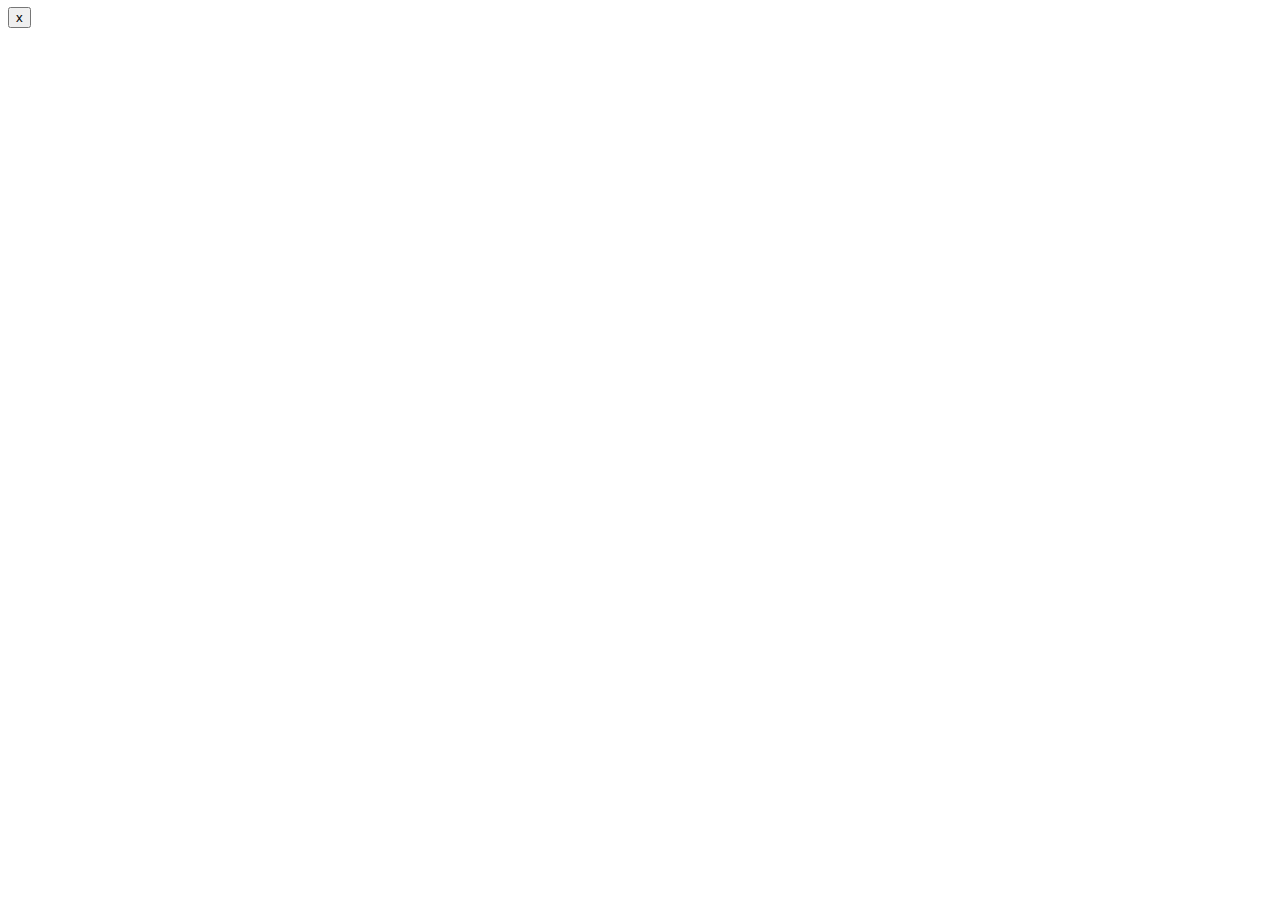
==== dialog/dialog.html @ d8e1ca64 "navigation bar" ====
<!DOCTYPE html>
<html>
	<head>
		<title>custom dialog</title>
		<link rel="stylesheet" href="main.js">
	</head>
	<body>
		<div class="modal-dialog in">
			<div class="modal-dialog">
				<div class="modal-content">
					<div class="modal-body">
						<button style="margin-top:-10px">x</button>
						<div></div>
					</div>
					<div class="modal-footer">
						
					</div>
				</div>
				
			</div>
			<div class="backdrop"></div>
		</div>
		<script src="main.js"></script>
	</body>
</html>
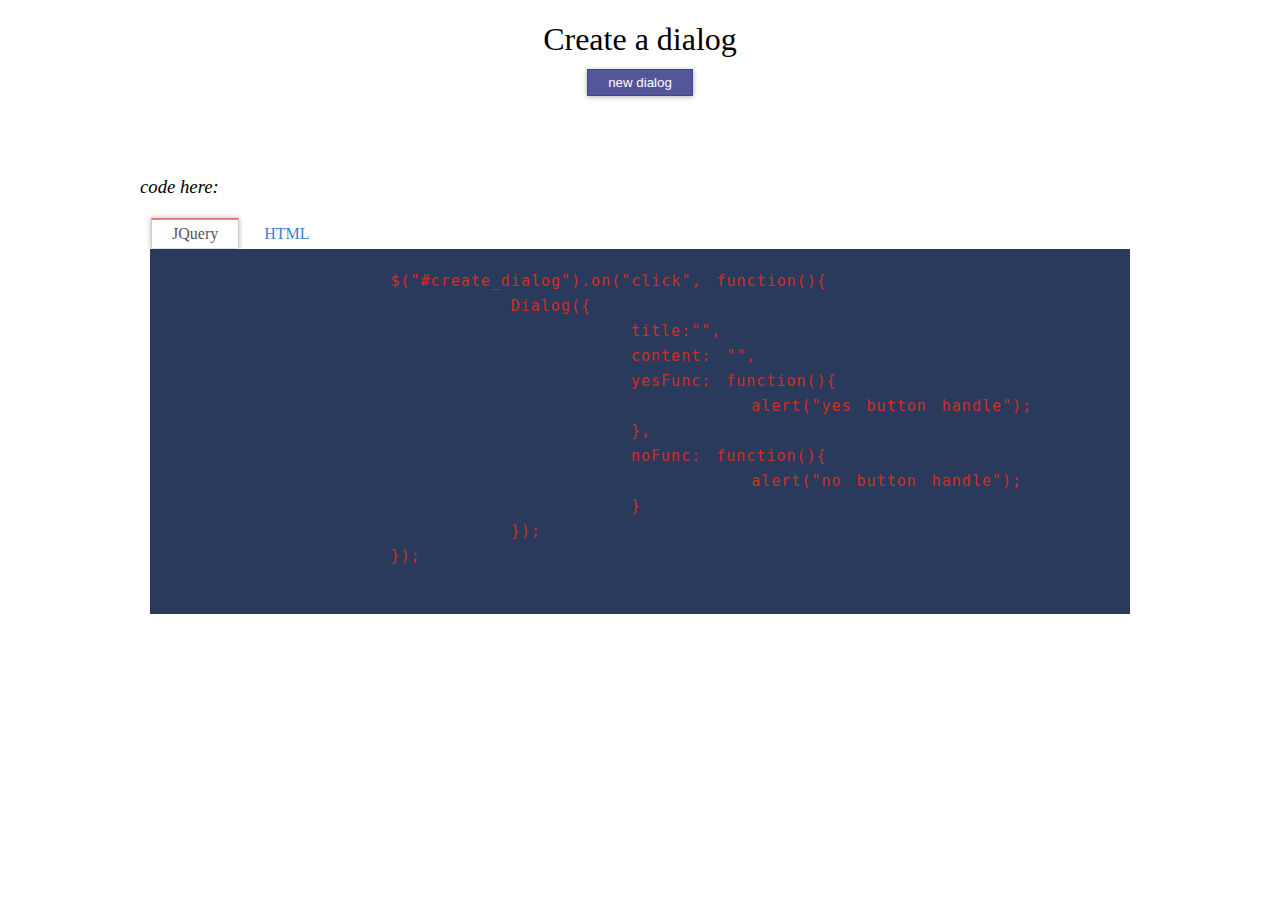
==== commit a3dcd143: "fix css" ====
--- a/dialog/dialog.html
+++ b/dialog/dialog.html
@@ -2,23 +2,40 @@
 <html>
 	<head>
 		<title>custom dialog</title>
-		<link rel="stylesheet" href="main.js">
+		<script src="jquery-2.1.0.min.js"></script>
+		<script src="dialog.js"></script>
+		<link rel="stylesheet" href="main.css">
 	</head>
 	<body>
-		<div class="modal-dialog in">
-			<div class="modal-dialog">
-				<div class="modal-content">
-					<div class="modal-body">
-						<button style="margin-top:-10px">x</button>
-						<div></div>
-					</div>
-					<div class="modal-footer">
-						
-					</div>
-				</div>
-				
-			</div>
-			<div class="backdrop"></div>
+		<div class="wrapper">
+			<h1 style="text-align:center;font-weight:lighter;margin-bottom:80px">
+				Create a dialog<br/>
+				<button id ="create_dialog" class="btn">new dialog</button>
+			</h1>
+			<h3 style="font-style:italic;font-weight:lighter">code here:</h3>
+			<section id="code_view" style="padding: 0 10px;">
+				<ul class="nav">
+					<li class="active"><a href="#">JQuery</a></li>
+					<li><a href="#">HTML</a></li>
+				</ul>
+				<pre id="JQ">
+		$("#create_dialog").on("click", function(){
+			Dialog({
+				title:"",
+				content: "",
+				yesFunc: function(){
+					alert("yes button handle");
+				},
+				noFunc: function(){
+					alert("no button handle");
+				}
+			});
+		});
+				</pre>
+				<pre id="HTML">
+		&lt;button id ="create_dialog" class="btn"&gt;new dialog&lt;/button&gt;
+				</pre>
+			</section>
 		</div>
 		<script src="main.js"></script>
 	</body>
--- a/dialog/main.css
+++ b/dialog/main.css
@@ -0,0 +1,176 @@
+html, body, div {
+	margin: 0;
+	padding: 0;
+}
+
+button {
+	outline: none;
+}
+
+a {
+	color: #3781d4;
+	text-decoration: none;
+}
+
+ul {
+	padding: 1px;
+	margin: 0;
+}
+
+ul:after {
+	content: "";
+	box-shadow: 0 0 10px rgba(0,0,0,0.5);
+}
+
+ul li {
+	margin: 0;
+	padding: 5px 20px;
+	list-style: none;
+	display: inline-block;
+	border: 1px solid #fff;
+}
+
+.active {
+	border: 1px solid #ccc;
+	border-bottom: none;
+	border-top: 2px solid rgba(200,0,0,0.5);
+	box-shadow: 0 0 5px rgba(0,0,0,0.3);
+}
+
+.active a {
+	color: #555;
+}
+
+
+pre {
+	margin: 0;
+	margin-top: -1px;
+	background: #293a5c;
+	color: #D32D24;
+	display: inline-block;
+	width: 100%;
+	padding: 20px 0;
+	font-size: 15px;
+	word-spacing: 5px;
+	letter-spacing: 1px;
+	line-height: 25px;
+	overflow: auto;
+}
+
+
+#HTML {
+	display: none;
+}
+
+
+.wrapper {
+	width: 1000px;
+	margin: 0 auto;
+}
+
+.dialog-wrapper {
+	position: fixed;
+	left: 0;
+	top: 0;
+	width: 100%;
+	z-index: 1000;
+}
+
+.dialog {
+	width: 600px;
+	height: auto;
+	margin: 50px auto;
+	border: 1px solid #f5f5f5;
+	background: #fff;
+	position: relative;
+	box-shadow: 0 5px 15px rgba(0,0,0,0.5);
+	border-radius: 2px;
+}
+
+
+
+.dialog-head {
+	position: relative;
+	border-bottom: 1px solid #eee;
+	font-size: 20px;
+	font-weight: bold;
+	padding: 10px;
+}
+
+.dialog-body{
+	padding: 15px;
+}
+
+.dialog-foot {
+	border-top: 1px solid #eee;
+	padding: 10px;
+	text-align: right;
+}
+
+.dialog-close {
+	position: absolute;
+	right: 0;
+	top: 0;
+	border: none;
+	background: none;
+	outline: none;
+}
+
+#overlay {
+	display: none;
+	position: fixed;
+	left: 0;
+	top: 0;
+	width: 100%;
+	height: 100%;
+	opacity: 0.5;
+	background: #000;
+	z-index: 999;
+}
+
+.dialog-btn {
+	cursor: pointer;
+	border-radius: 2px;
+	background-color: #6F8862;
+	color: #eff;
+	border: 1px solid #657733;
+	box-shadow: 0 0 10px rgba(100,180, 100, 0.8) inset, 0 0 3px rgba(0, 180,100,0.8);
+	padding: 7px 20px;
+	margin: 0 2px;
+}
+
+.dialog-btn:hover {
+	-webkit-transition: all 1s;
+	background-color: #695;
+	border: 1px solid #684;
+	box-shadow:  0 0 3px rgba(0, 180,100,0.8);
+}
+
+.cancel {
+	background: #FFFFFF;
+	border: 1px solid #ccc;
+	color: #865;
+	box-shadow: 0 0 10px rgba(200, 200,200,0.5) inset;
+}
+
+.cancel:hover {
+	-webkit-transition: all 1s;
+	box-shadow: 0 0 10px rgba(255, 255,255,0.5);
+	background: #eff;
+	border: 1px solid #cec;
+}
+
+.btn {
+	padding: 5px 20px;
+	border: 1px solid #3545A2;
+	background: #559;
+	color: #fff;
+	box-shadow: 0 1px 5px rgba(0,0,0,0.3);
+}
+
+.btn:hover{
+	-webkit-transition: all 1s;
+	background: #55a;
+	cursor: pointer;
+	box-shadow: 1px 1px 7px rgba(0,0,0,0.5);
+}